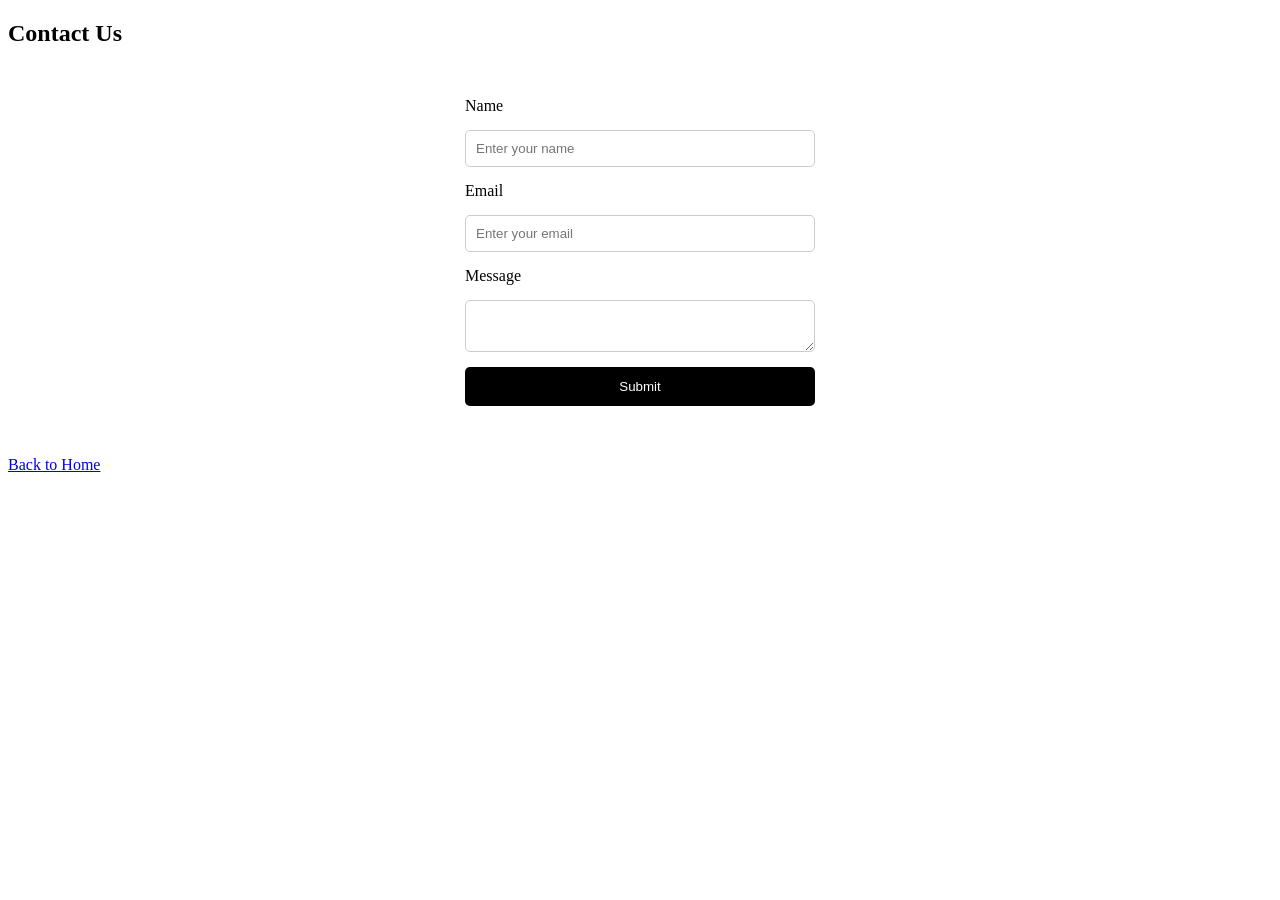
==== contact.html @ 04dafeae "add code changes" ====
<!DOCTYPE html>
<html>
<head>
<title>Contact</title>
<link rel="stylesheet" href="style.css">
</head>

<body>

<h2>Contact Us</h2>

<form class="contact-form">

<label>Name</label>
<input type="text" placeholder="Enter your name">

<label>Email</label>
<input type="email" placeholder="Enter your email">

<label>Message</label>
<textarea></textarea>

<button>Submit</button>

</form>

<a href="index.html">Back to Home</a>

</body>
</html>
---- style.css ----
.header {
    background: black;
    color: white;
    padding: 20px 60px;
    display: flex;
    justify-content: space-between;
    align-items: center;
}
nav a {
    color: white;
    text-decoration: none;
    margin-left: 25px;
    font-size: 18px;
    transition: 0.3s;
}
nav a:hover {
    color: #f4c542;
}
.hero {
    background: #dbd8d8;
    text-align: center;
    padding: 60px 20px;
}
.hero h2 {
    font-size: 2rem;
    margin-bottom: 10px;
}
.hero p {
    font-size: 18px;
    color: #555;
}
.courses{
    padding: 60px;
}
.courses h2{
    margin-bottom:30px;
    font-size: 30px;
}
.course-container{
    display: flex;
    gap:30px;
}
.course-card{
    border: 1px solid #ddd;
    padding: 25px;
    width: 280px;
    border-radius: 10px;
    text-align: center;
    transition:0.3s
}
.course-card:hover{
    transform:translateY(-8px);
}
.course-card h3{
    margin-bottom:10px;
}
.course-card button {
    margin-top: 15px;
    padding: 10px 18px;
    border:none;
    color: white;
    background: black;
    border-radius:5px;
    cursor: pointer;
    transition:0.3s;
}
.course-card button:hover{
    background:#f4c542;
    color: black
}
table{
    border-collapse: collapse;
   width: 80%
}
table,th,td{
    border: 1px solid black;
     padding: 12px;
    text-align: center;
}
th{
    background: black;
    color: white
}
.contact-form{
width:350px;
margin:50px auto;
display:flex;
flex-direction:column;
gap:15px;
}

.contact-form input,
.contact-form textarea{
padding:10px;
border:1px solid #ccc;
border-radius:5px;
}

.contact-form button{
padding:12px;
background:black;
color:white;
border:none;
border-radius:5px;
cursor:pointer;
}

.contact-form button:hover{
background:#f4c542;
color:black;
}
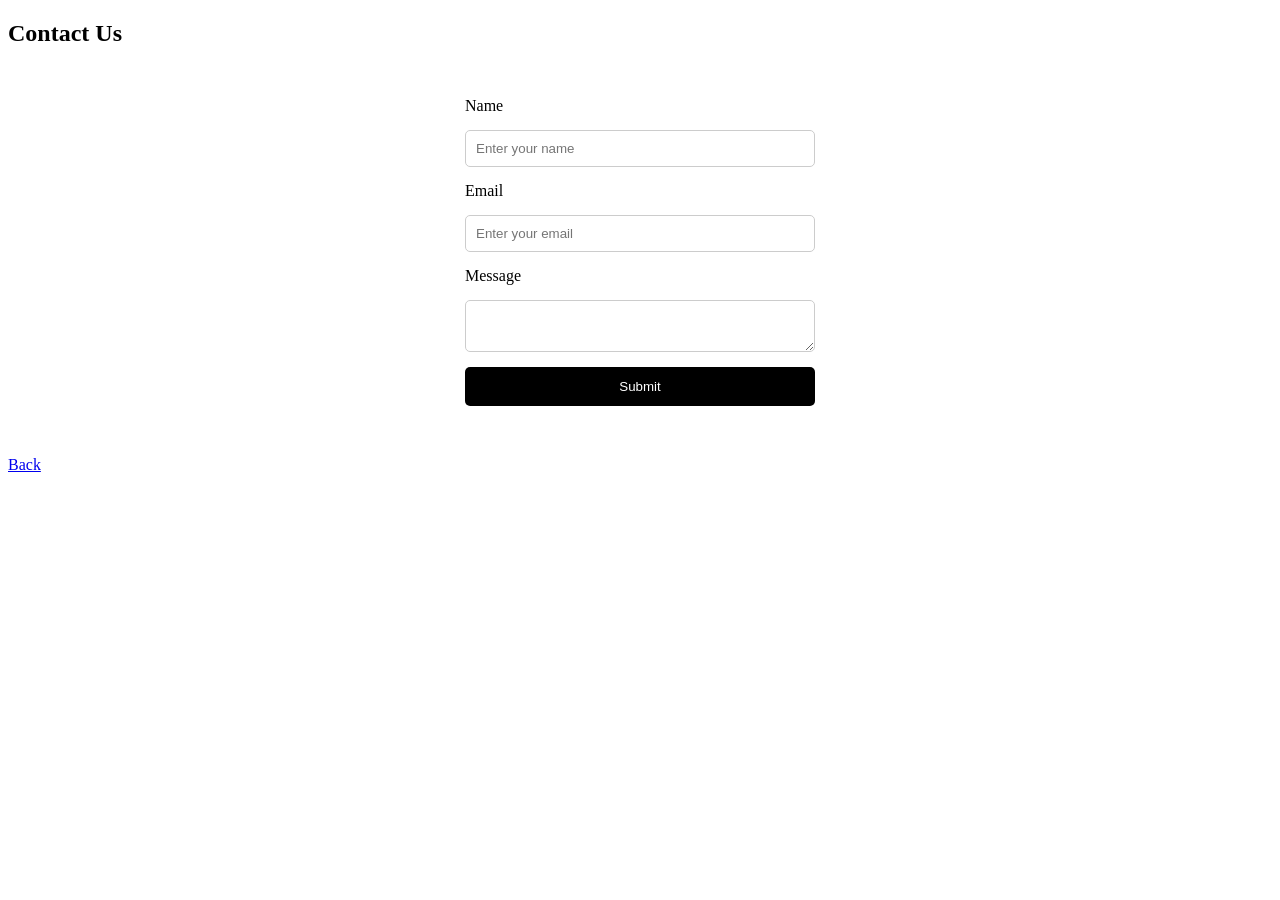
==== commit 68c57854: "add code changes" ====
--- a/contact.html
+++ b/contact.html
@@ -24,7 +24,7 @@
 
 </form>
 
-<a href="index.html">Back to Home</a>
+<a href="index.html">Back</a>
 
 </body>
 </html>
